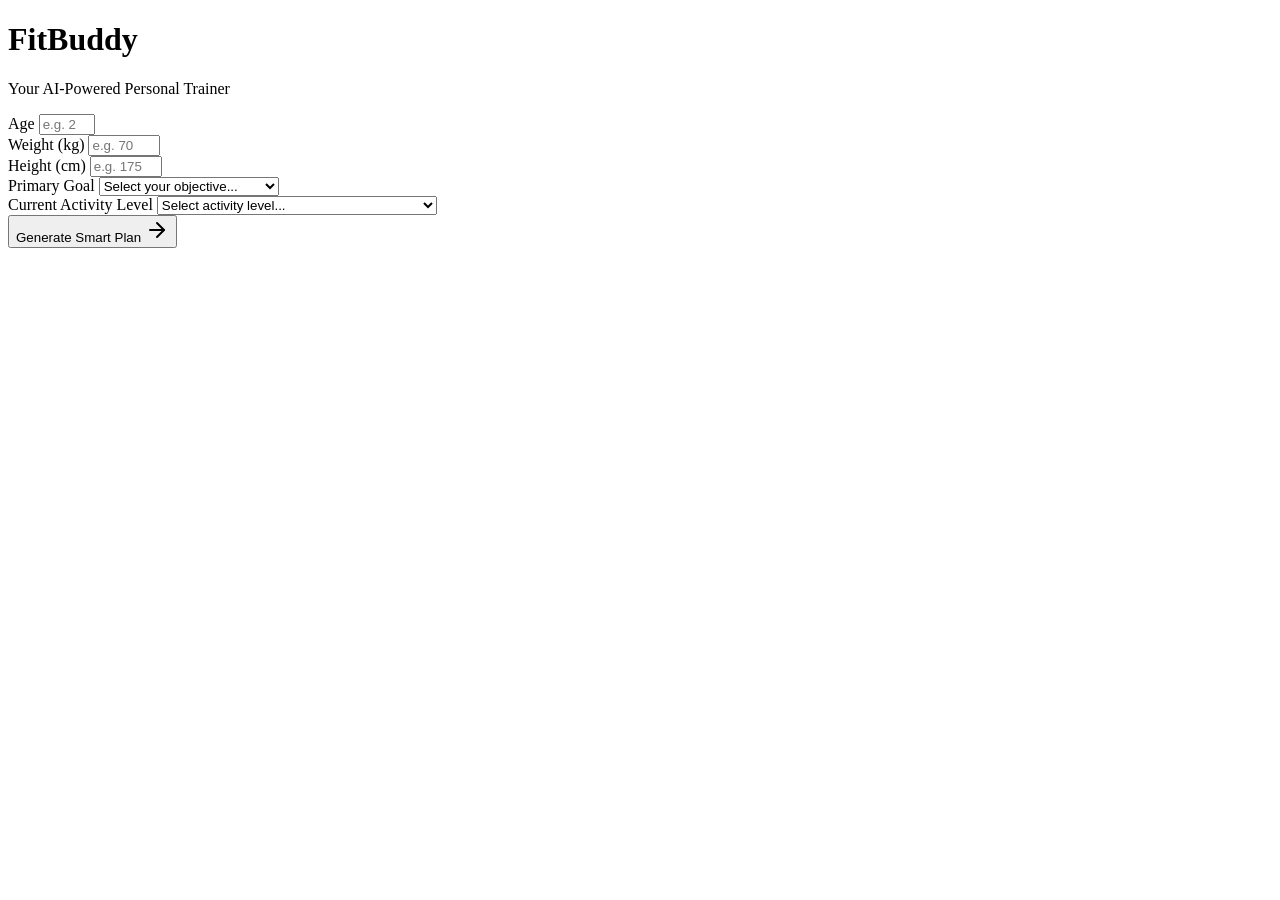
==== templates/index.html @ d30a6135 "Initial commit - FitBuddy project" ====
<!DOCTYPE html>
<html lang="en">
<head>
    <meta charset="UTF-8">
    <meta name="viewport" content="width=device-width, initial-scale=1.0">
    <title>FitBuddy - AI Fitness Plan</title>
    <link rel="stylesheet" href="{{ url_for('static', path='/style.css') }}">
    <!-- Load gorgeous modern Google Font -->
    <link href="https://fonts.googleapis.com/css2?family=Outfit:wght@300;400;600;800&display=swap" rel="stylesheet">
</head>
<body>
    <div class="glow-container"></div>
    <main class="glass-card main-container">
        <header>
            <h1 class="gradient-text">FitBuddy</h1>
            <p class="subtitle">Your AI-Powered Personal Trainer</p>
        </header>
        
        <form action="/generate" method="post" class="fitness-form">
            <div class="input-group">
                <label for="age">Age</label>
                <input type="number" id="age" name="age" placeholder="e.g. 25" required min="10" max="100">
            </div>

            <div class="input-group">
                <label for="weight">Weight (kg)</label>
                <input type="number" step="0.1" id="weight" name="weight" placeholder="e.g. 70" required min="20" max="300">
            </div>

            <div class="input-group">
                <label for="height">Height (cm)</label>
                <input type="number" step="0.1" id="height" name="height" placeholder="e.g. 175" required min="50" max="250">
            </div>

            <div class="input-group">
                <label for="goal">Primary Goal</label>
                <select id="goal" name="goal" required>
                    <option value="" disabled selected>Select your objective...</option>
                    <option value="Weight Loss">Weight Loss / Fat Burning</option>
                    <option value="Muscle Gain">Muscle Gain / Hypertrophy</option>
                    <option value="Endurance">Endurance & Stamina</option>
                    <option value="General Fitness">General Health & Fitness</option>
                    <option value="Flexibility">Flexibility & Mobility</option>
                </select>
            </div>

            <div class="input-group">
                <label for="activity_level">Current Activity Level</label>
                <select id="activity_level" name="activity_level" required>
                    <option value="" disabled selected>Select activity level...</option>
                    <option value="Sedentary">Sedentary (little to no exercise)</option>
                    <option value="Lightly Active">Lightly Active (exercise 1-3 days/week)</option>
                    <option value="Moderately Active">Moderately Active (exercise 3-5 days/week)</option>
                    <option value="Very Active">Very Active (exercise 6-7 days/week)</option>
                    <option value="Super Active">Super Active (intense training)</option>
                </select>
            </div>

            <button type="submit" class="generate-btn">
                <span>Generate Smart Plan</span>
                <svg width="24" height="24" viewBox="0 0 24 24" fill="none" stroke="currentColor" stroke-width="2" stroke-linecap="round" stroke-linejoin="round">
                    <line x1="5" y1="12" x2="19" y2="12"></line>
                    <polyline points="12 5 19 12 12 19"></polyline>
                </svg>
            </button>
        </form>
    </main>

    <!-- Loading Overlay -->
    <div id="loading" class="loading-overlay" style="display: none;">
        <div class="spinner"></div>
        <h2 class="gradient-text">Analyzing your profile...</h2>
        <p>Crafting your perfect fitness journey</p>
    </div>

    <script>
        document.querySelector('form').addEventListener('submit', function() {
            document.getElementById('loading').style.display = 'flex';
        });
    </script>
</body>
</html>
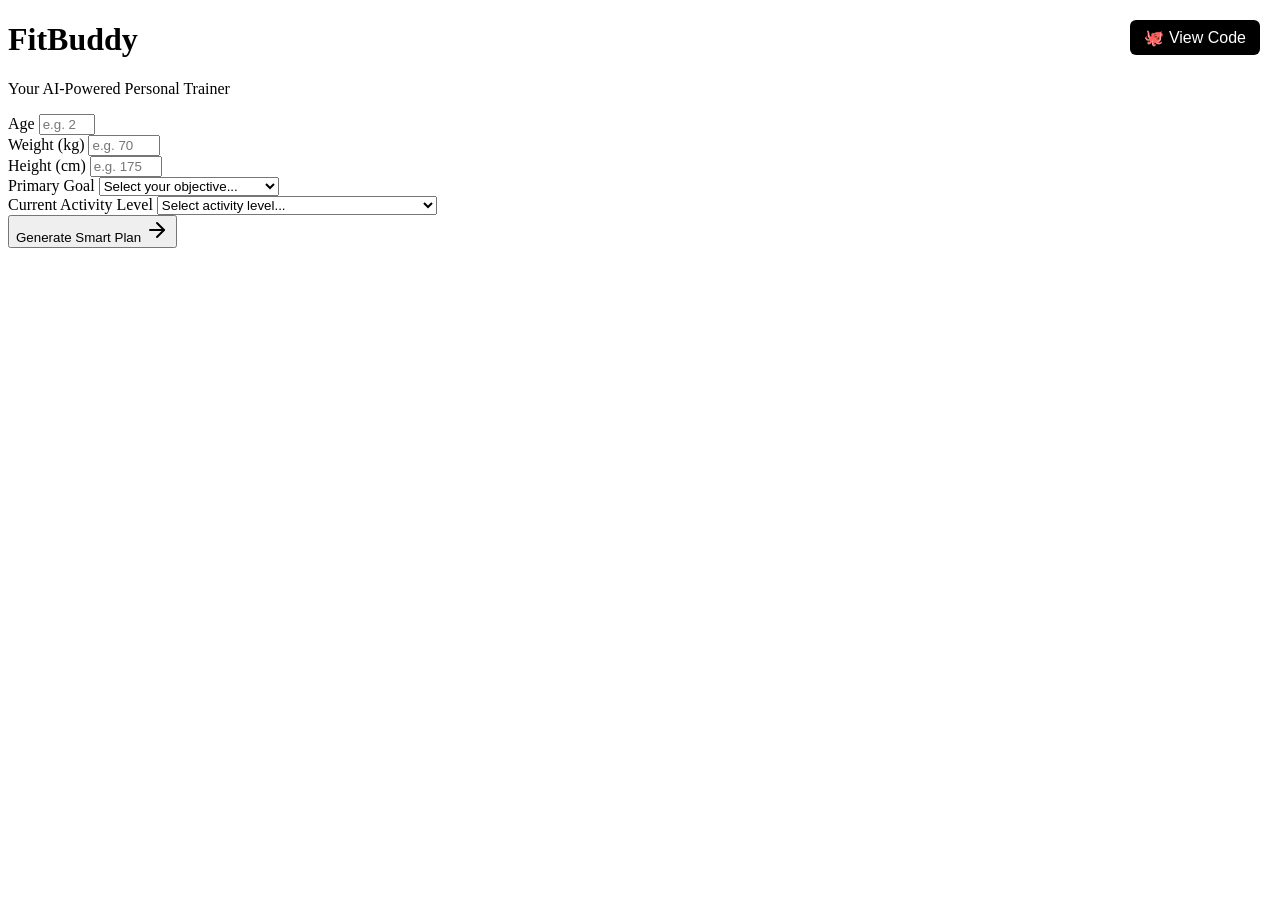
==== commit 10513f55: "Final GitHub button added" ====
--- a/templates/index.html
+++ b/templates/index.html
@@ -9,6 +9,30 @@
     <link href="https://fonts.googleapis.com/css2?family=Outfit:wght@300;400;600;800&display=swap" rel="stylesheet">
 </head>
 <body>
+    <a href="https://github.com/amar2004-ak/fitbuddy-ai" target="_blank" class="github-btn">
+    🐙 View Code
+</a>
+
+<style>
+.github-btn {
+    position: fixed;
+    top: 20px;
+    right: 20px;
+    background-color:#000;
+    color: white;
+    padding: 8px 14px;
+    text-decoration: none;
+    border-radius: 6px;
+    font-weight: 500;
+    font-family: Arial, sans-serif;
+    transition: 0.3s ease;
+    z-index: 1000;
+}
+.github-btn:hover {
+    background-color:#333;
+    transform: scale(1.05);
+}
+</style>
     <div class="glow-container"></div>
     <main class="glass-card main-container">
         <header>
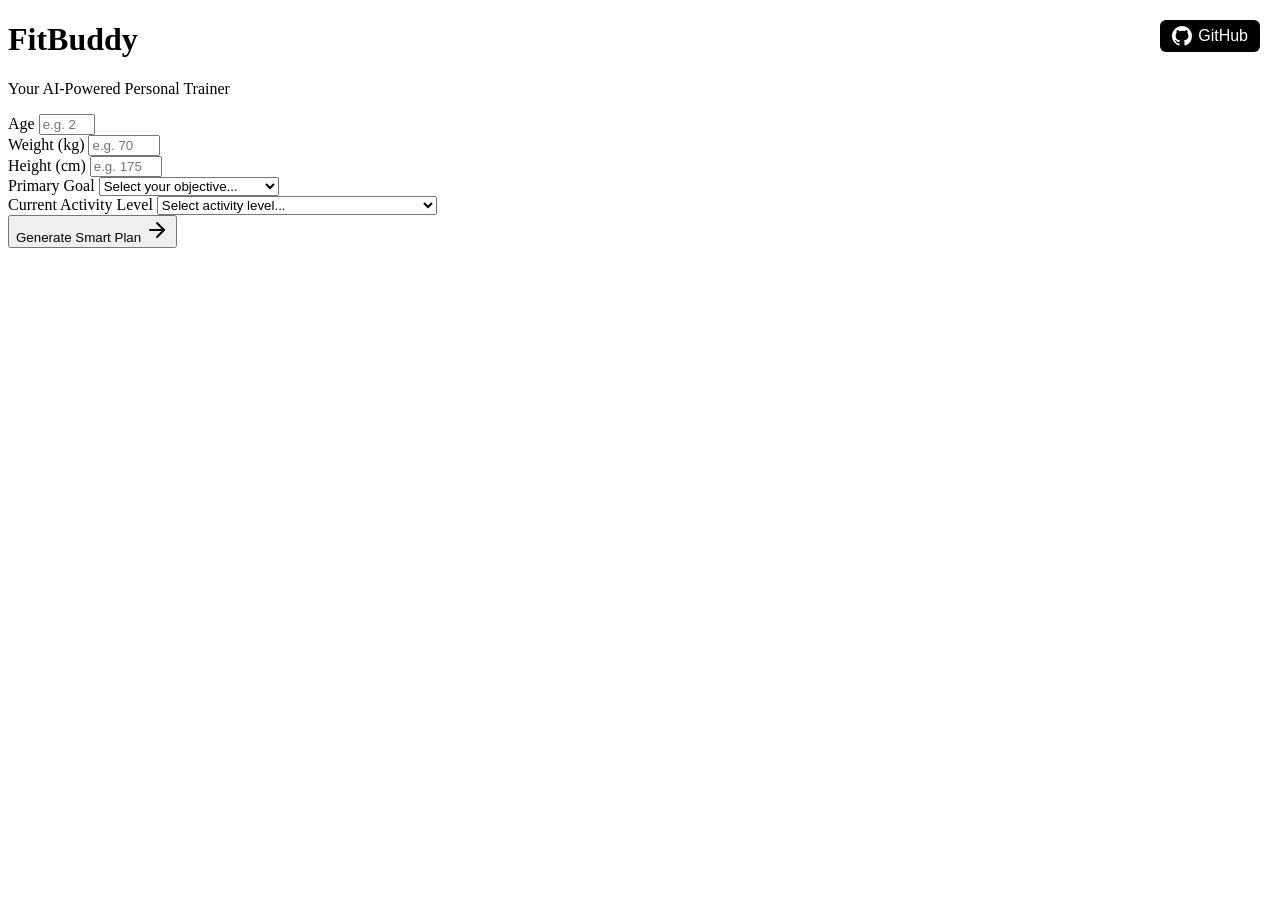
==== commit 23a09c07: "Final GitHub official icon added" ====
--- a/templates/index.html
+++ b/templates/index.html
@@ -9,8 +9,42 @@
     <link href="https://fonts.googleapis.com/css2?family=Outfit:wght@300;400;600;800&display=swap" rel="stylesheet">
 </head>
 <body>
-    <a href="https://github.com/amar2004-ak/fitbuddy-ai" target="_blank" class="github-btn">
-    🐙 View Code
+   <a href="https://github.com/amar2004-ak/fitbuddy-ai" target="_blank"
+   style="position:fixed; top:20px; right:20px;
+          display:flex; align-items:center;
+          text-decoration:none; color:white;
+          background:#000; padding:6px 12px;
+          border-radius:6px; font-family:Arial;">
+
+  <!-- Official GitHub Octocat SVG -->
+  <svg height="20" width="20" viewBox="0 0 16 16"
+       fill="white" style="margin-right:6px;">
+    <path d="M8 0C3.58 0 0 3.58 0 8c0 3.54 2.29 6.53 5.47
+    7.59.4.07.55-.17.55-.38
+    0-.19-.01-.82-.01-1.49-2.01.37-2.53-.49-2.69-.94
+    -.09-.23-.48-.94-.82-1.13
+    -.28-.15-.68-.52-.01-.53
+    .63-.01 1.08.58 1.23.82
+    .72 1.21 1.87.87 2.33.66
+    .07-.52.28-.87.51-1.07
+    -1.78-.2-3.64-.89-3.64-3.95
+    0-.87.31-1.59.82-2.15
+    -.08-.2-.36-1.02.08-2.12
+    0 0 .67-.21 2.2.82
+    a7.65 7.65 0 0 1 2-.27
+    c.68 0 1.36.09 2 .27
+    1.53-1.04 2.2-.82 2.2-.82
+    .44 1.1.16 1.92.08 2.12
+    .51.56.82 1.27.82 2.15
+    0 3.07-1.87 3.75-3.65 3.95
+    .29.25.54.73.54 1.48
+    0 1.07-.01 1.93-.01 2.2
+    0 .21.15.46.55.38
+    A8.01 8.01 0 0 0 16 8
+    c0-4.42-3.58-8-8-8z"/>
+  </svg>
+
+  GitHub
 </a>
 
 <style>
